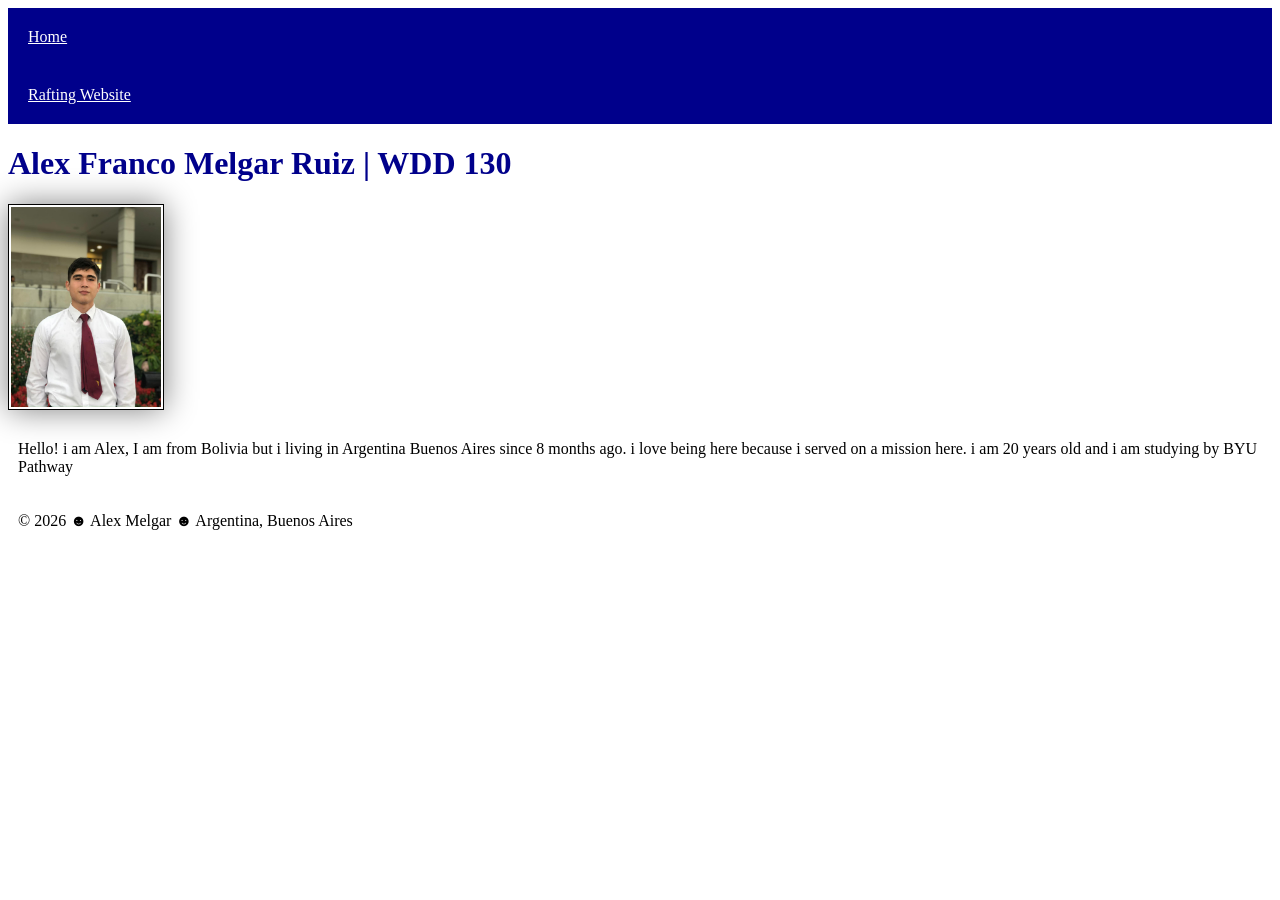
==== index.html @ a5608ce5 "making my web by using CSS" ====
<!DOCTYPE html>
<html lang="en">

<head>
    <meta charset="UTF-8">
    <meta name="viewport" content="width=device-width, initial-scale=1.0">
    <title>Alex Franco Melgar Ruiz | WDD 130</title>
    <link rel="stylesheet" href="styles/styles.css">
</head>

<body>
    <header>
        <nav>
            <a href="#">Home</a>
            <a href="wwr/">Rafting Website</a>

        </nav>
    </header>
    <main>
        <h1>Alex Franco Melgar Ruiz | WDD 130</h1>
        <img src="images/profile.jpg" alt="Alex Melgar | profile" width="200">
        <p>Hello! i am Alex, I am from Bolivia but i living in Argentina Buenos Aires since 8 months
            ago. i love being here because i served on a mission here. i am 20 years old and i am
            studying by BYU Pathway </p>
    </main>
    <footer>
        <p> &copy; 2026 ☻ Alex Melgar ☻ Argentina, Buenos Aires</p>
    </footer>

</body>

</html>
---- styles/styles.css ----
nav {
    background-color: darkblue;
    pading: 10px;
}

nav a {
    color: white;
    display: block;
    padding: 20px;
}

h1 {
    color: darkblue;
}

img {
    width: 150px;
    height: auto;
    border: 1px solid black;
    padding: 2px;
    box-shadow: 0 0 30px gray;
}

p {
    padding: 10px;
}
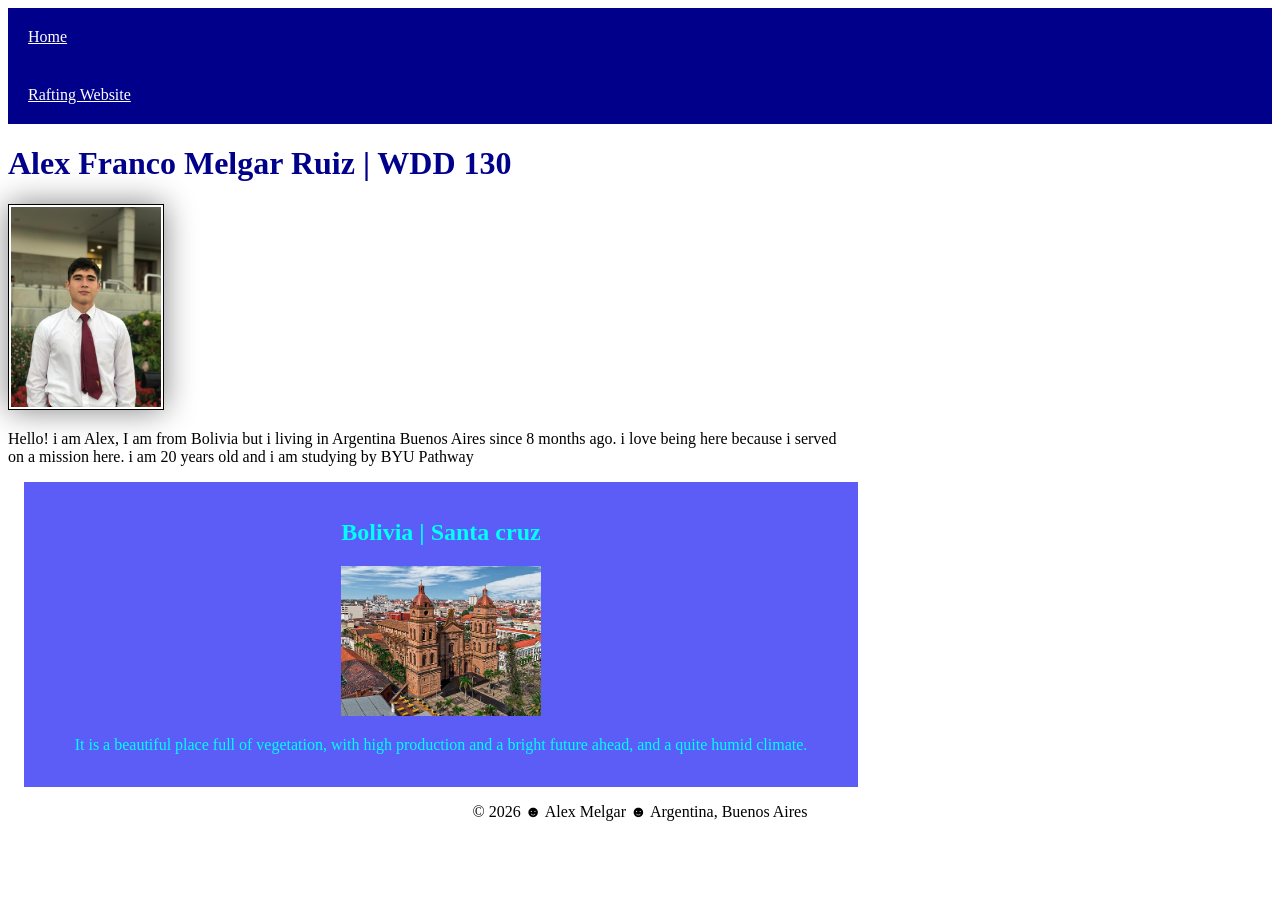
==== commit 280fcc40: "adding css to my html" ====
--- a/index.html
+++ b/index.html
@@ -5,7 +5,10 @@
     <meta charset="UTF-8">
     <meta name="viewport" content="width=device-width, initial-scale=1.0">
     <title>Alex Franco Melgar Ruiz | WDD 130</title>
+    <meta name="Description" content="You will know more about me">
+    <meta name="Author" content="Alex Melgar">
     <link rel="stylesheet" href="styles/styles.css">
+
 </head>
 
 <body>
@@ -23,6 +26,13 @@
             ago. i love being here because i served on a mission here. i am 20 years old and i am
             studying by BYU Pathway </p>
     </main>
+    <aside>
+        <h2> Bolivia | Santa cruz </h2>
+        <img src="images/santa-cruz-de-la-sierra.jpg" alt="Santa Cruz City">
+        <p>It is a beautiful place full of vegetation, with high production and a bright future
+            ahead, and a
+            quite humid climate.</p>
+    </aside>
     <footer>
         <p> &copy; 2026 ☻ Alex Melgar ☻ Argentina, Buenos Aires</p>
     </footer>
--- a/styles/styles.css
+++ b/styles/styles.css
@@ -13,7 +13,7 @@
     color: darkblue;
 }
 
-img {
+main img {
     width: 150px;
     height: auto;
     border: 1px solid black;
@@ -22,5 +22,30 @@
 }
 
 p {
-    padding: 10px;
+    padding: 0;
+}
+
+main {
+    max-width: 840px;
+}
+
+aside {
+    width: 800px;
+    margin: 1em;
+    border: 1px solid rgb(92, 92, 247);
+    padding: 1em;
+    background-color: rgb(92, 92, 247);
+    color: aqua;
+    text-align: center;
+}
+
+aside img {
+    width: 200px;
+    height: auto;
+}
+
+footer {
+    margin-top: 1rem;
+    border-top: 10px;
+    text-align: center;
 }
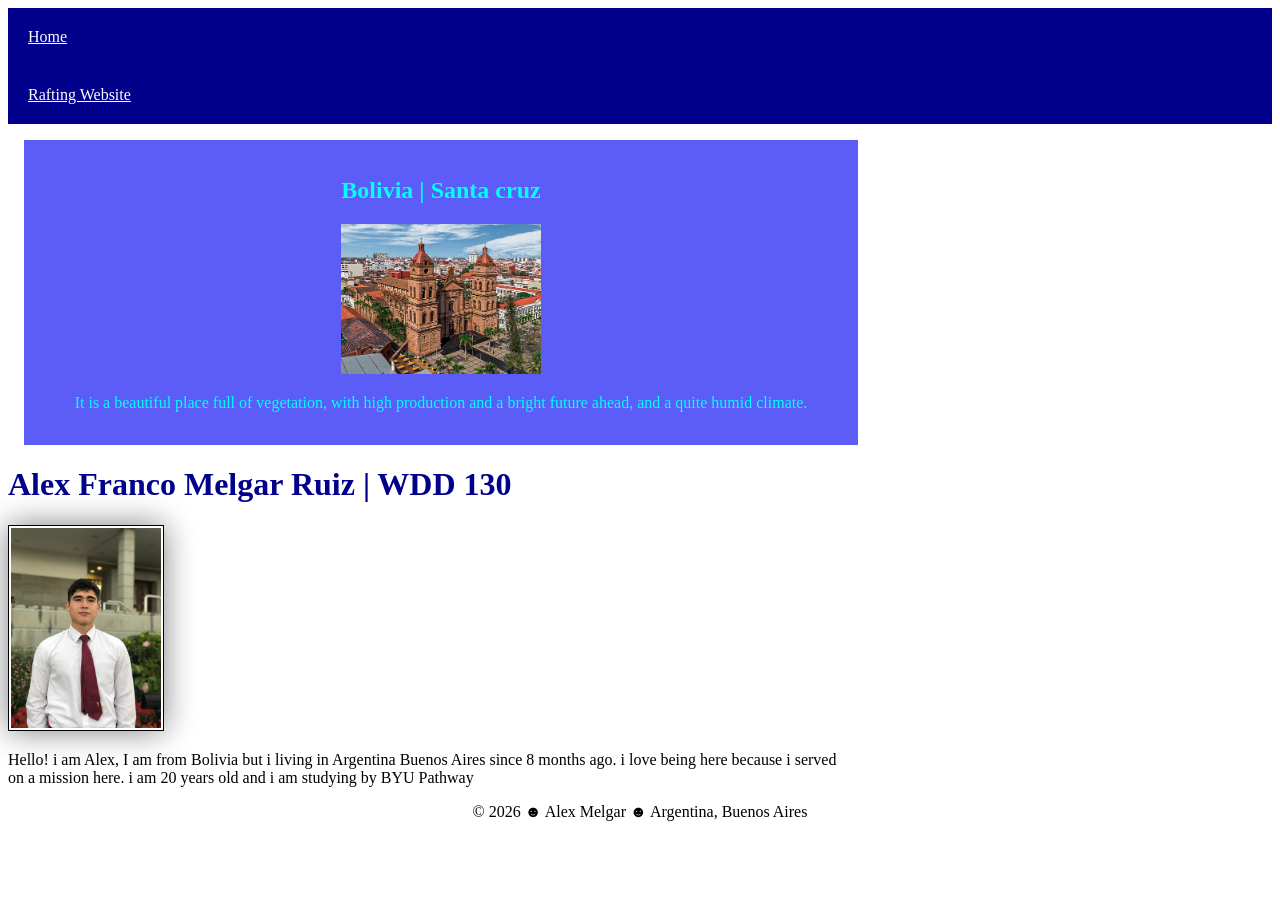
==== commit 8d720913: "fixing" ====
--- a/index.html
+++ b/index.html
@@ -19,6 +19,15 @@
 
         </nav>
     </header>
+
+    <aside>
+        <h2> Bolivia | Santa cruz </h2>
+        <img src="images/santa-cruz-de-la-sierra.jpg" alt="Santa Cruz City">
+        <p>It is a beautiful place full of vegetation, with high production and a bright future
+            ahead, and a
+            quite humid climate.</p>
+    </aside>
+
     <main>
         <h1>Alex Franco Melgar Ruiz | WDD 130</h1>
         <img src="images/profile.jpg" alt="Alex Melgar | profile" width="200">
@@ -26,13 +35,7 @@
             ago. i love being here because i served on a mission here. i am 20 years old and i am
             studying by BYU Pathway </p>
     </main>
-    <aside>
-        <h2> Bolivia | Santa cruz </h2>
-        <img src="images/santa-cruz-de-la-sierra.jpg" alt="Santa Cruz City">
-        <p>It is a beautiful place full of vegetation, with high production and a bright future
-            ahead, and a
-            quite humid climate.</p>
-    </aside>
+
     <footer>
         <p> &copy; 2026 ☻ Alex Melgar ☻ Argentina, Buenos Aires</p>
     </footer>
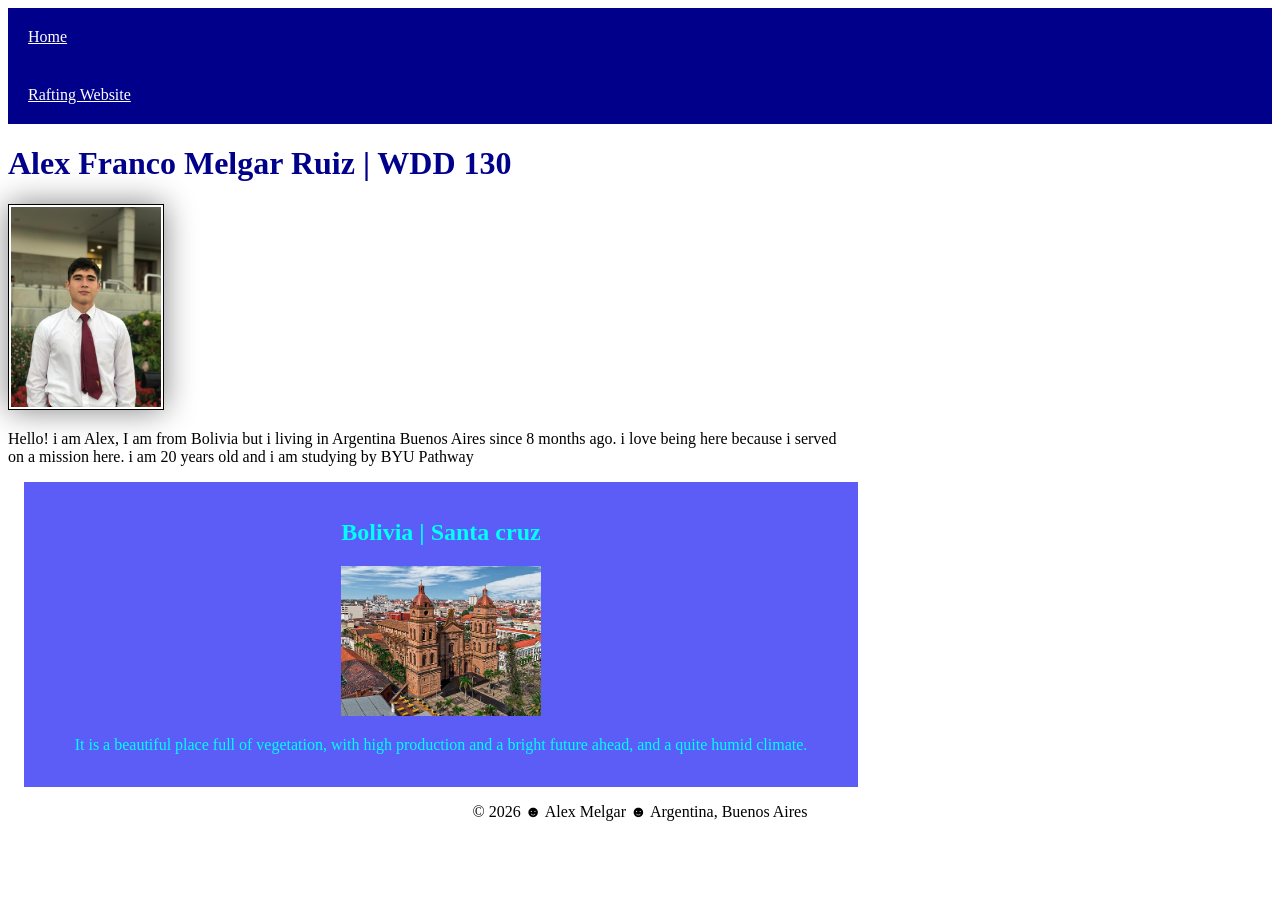
==== commit c254d7b4: "fixing my code" ====
--- a/index.html
+++ b/index.html
@@ -5,8 +5,8 @@
     <meta charset="UTF-8">
     <meta name="viewport" content="width=device-width, initial-scale=1.0">
     <title>Alex Franco Melgar Ruiz | WDD 130</title>
-    <meta name="Description" content="You will know more about me">
-    <meta name="Author" content="Alex Melgar">
+    <meta name="description" content="Welcome to my profile where you will know more about me">
+    <meta name="author" content="Alex Melgar">
     <link rel="stylesheet" href="styles/styles.css">
 
 </head>
@@ -20,13 +20,6 @@
         </nav>
     </header>
 
-    <aside>
-        <h2> Bolivia | Santa cruz </h2>
-        <img src="images/santa-cruz-de-la-sierra.jpg" alt="Santa Cruz City">
-        <p>It is a beautiful place full of vegetation, with high production and a bright future
-            ahead, and a
-            quite humid climate.</p>
-    </aside>
 
     <main>
         <h1>Alex Franco Melgar Ruiz | WDD 130</h1>
@@ -36,6 +29,14 @@
             studying by BYU Pathway </p>
     </main>
 
+    <aside>
+        <h2> Bolivia | Santa cruz </h2>
+        <img src="images/santa-cruz-de-la-sierra.jpg" alt="Santa Cruz City">
+        <p>It is a beautiful place full of vegetation, with high production and a bright future
+            ahead, and a
+            quite humid climate.</p>
+    </aside>
+
     <footer>
         <p> &copy; 2026 ☻ Alex Melgar ☻ Argentina, Buenos Aires</p>
     </footer>
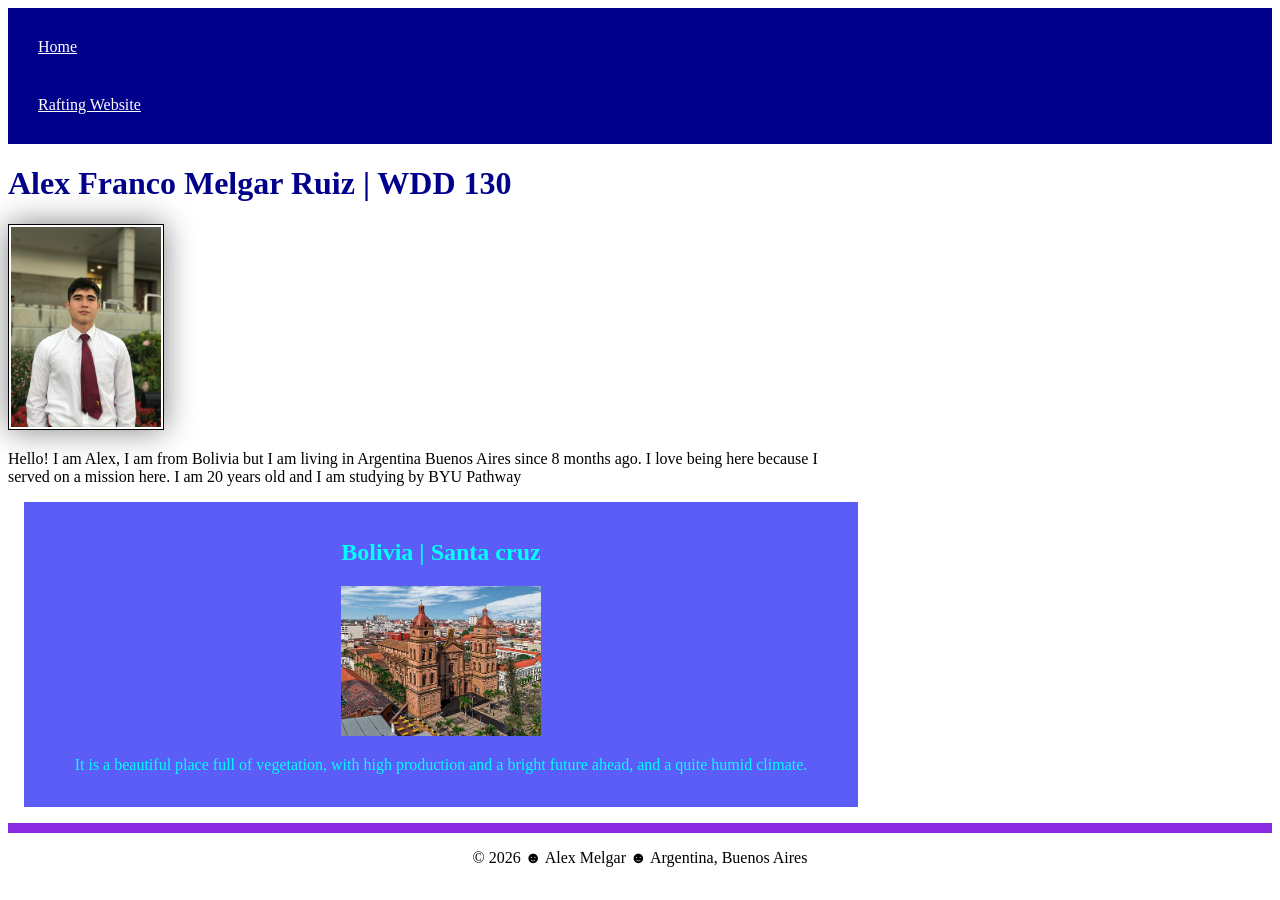
==== commit 1751f602: "correcting errors" ====
--- a/index.html
+++ b/index.html
@@ -5,8 +5,9 @@
     <meta charset="UTF-8">
     <meta name="viewport" content="width=device-width, initial-scale=1.0">
     <title>Alex Franco Melgar Ruiz | WDD 130</title>
-    <meta name="description" content="Welcome to my profile where you will know more about me">
-    <meta name="author" content="Alex Melgar">
+    <meta name="description"
+      content="Explore the professional student profile of Alex Franco Melgar Ruiz for the WDD 130 course, featuring insights about my background and Santa Cruz.">
+    <meta name="author" content="Alex Franco Melgar Ruiz">
     <link rel="stylesheet" href="styles/styles.css">
 
 </head>
@@ -24,8 +25,9 @@
     <main>
         <h1>Alex Franco Melgar Ruiz | WDD 130</h1>
         <img src="images/profile.jpg" alt="Alex Melgar | profile" width="200">
-        <p>Hello! i am Alex, I am from Bolivia but i living in Argentina Buenos Aires since 8 months
-            ago. i love being here because i served on a mission here. i am 20 years old and i am
+        <p>Hello! I am Alex, I am from Bolivia but I am living in Argentina Buenos Aires since 8
+            months
+            ago. I love being here because I served on a mission here. I am 20 years old and I am
             studying by BYU Pathway </p>
     </main>
 
--- a/styles/styles.css
+++ b/styles/styles.css
@@ -1,6 +1,6 @@
 nav {
     background-color: darkblue;
-    pading: 10px;
+    padding: 10px;
 }
 
 nav a {
@@ -46,6 +46,6 @@
 
 footer {
     margin-top: 1rem;
-    border-top: 10px;
+    border-top: 10px solid blueviolet;
     text-align: center;
 }
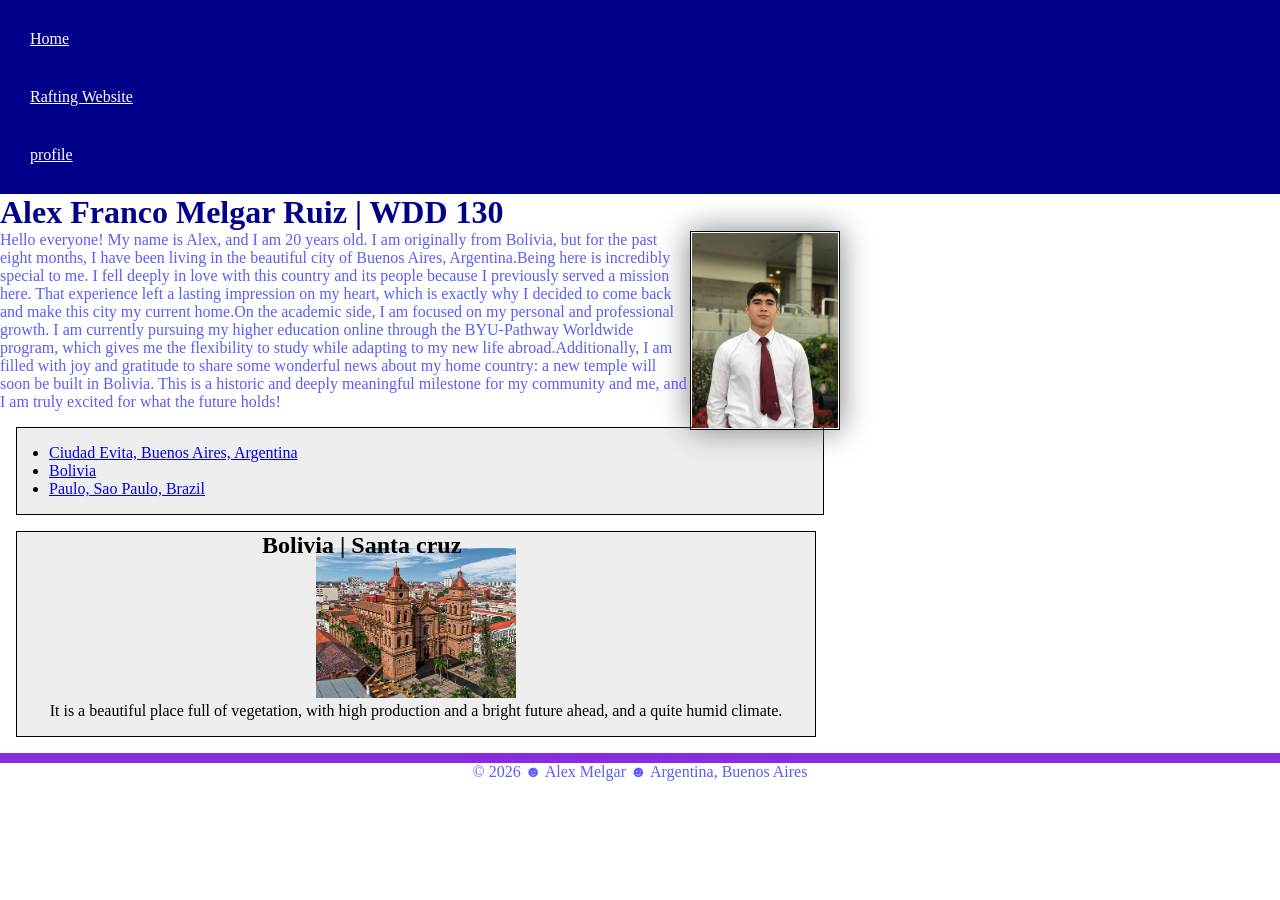
==== commit 4f32147c: "Home Page Layout" ====
--- a/index.html
+++ b/index.html
@@ -1,3 +1,4 @@
+<!-- 20 july 2026 -->
 <!DOCTYPE html>
 <html lang="en">
 
@@ -17,6 +18,7 @@
         <nav>
             <a href="#">Home</a>
             <a href="wwr/">Rafting Website</a>
+            <a href="https://linkedin.com">profile</a>
 
         </nav>
     </header>
@@ -25,16 +27,45 @@
     <main>
         <h1>Alex Franco Melgar Ruiz | WDD 130</h1>
         <img src="images/profile.jpg" alt="Alex Melgar | profile" width="200">
-        <p>Hello! I am Alex, I am from Bolivia but I am living in Argentina Buenos Aires since 8
-            months
-            ago. I love being here because I served on a mission here. I am 20 years old and I am
-            studying by BYU Pathway </p>
+        <p>Hello everyone! My name is Alex, and I am 20 years old. I am originally from Bolivia, but
+            for the
+            past eight months, I have been living in the beautiful city of Buenos Aires,
+            Argentina.Being here is
+            incredibly special to me. I fell deeply in love with this country and its people because
+            I
+            previously served a mission here. That experience left a lasting impression on my heart,
+            which is exactly why I decided to come back and make this city my current home.On the
+            academic side,
+            I am focused on my personal and professional growth. I am currently pursuing my higher
+            education
+            online through the BYU-Pathway Worldwide program, which gives me the flexibility to
+            study while
+            adapting to my new life abroad.Additionally, I am filled with joy and gratitude to share
+            some
+            wonderful news about my home country: a new temple will soon be built in Bolivia. This
+            is a historic
+            and deeply meaningful milestone for my community and me, and I am truly excited for what
+            the future
+            holds!</p>
+        <ul class="box indent">
+            <li><a href="https://www.churchofjesuschrist.org/temples/details/buenos-aires-argentina-temple?lang=eng"
+                  target="_blank" rel="noopener">Ciudad Evita, Buenos Aires, Argentina</a>
+            </li>
+            <li><a href="https://www.churchofjesuschrist.org/temples/details/santa-cruz-bolivia-temple?lang=eng"
+                  target="_blank" rel="noopener">Bolivia </a>
+            </li>
+            <li><a href="https://www.churchofjesuschrist.org/temples/details/sao-paulo-east-brazil-temple?lang=eng"
+                  target="_blank" rel="noopener">Paulo, Sao Paulo, Brazil</a></li>
+        </ul>
     </main>
 
-    <aside>
+    <aside class="box">
         <h2> Bolivia | Santa cruz </h2>
+
         <img src="images/santa-cruz-de-la-sierra.jpg" alt="Santa Cruz City">
-        <p>It is a beautiful place full of vegetation, with high production and a bright future
+        <p>It is a beautiful place full of vegetation, with high production and a
+            bright
+            future
             ahead, and a
             quite humid climate.</p>
     </aside>
--- a/styles/styles.css
+++ b/styles/styles.css
@@ -1,3 +1,14 @@
+* {
+    margin: 0;
+    padding: 0;
+    box-sizing: border-box;
+}
+
+:root {
+    color: rgb(92, 92, 247);
+
+}
+
 nav {
     background-color: darkblue;
     padding: 10px;
@@ -17,8 +28,11 @@
     width: 150px;
     height: auto;
     border: 1px solid black;
-    padding: 2px;
+    padding: 1px;
     box-shadow: 0 0 30px gray;
+    float: right;
+    margin: 0 0 1px 1px;
+
 }
 
 p {
@@ -31,12 +45,8 @@
 
 aside {
     width: 800px;
-    margin: 1em;
-    border: 1px solid rgb(92, 92, 247);
-    padding: 1em;
-    background-color: rgb(92, 92, 247);
-    color: aqua;
     text-align: center;
+    position: relative;
 }
 
 aside img {
@@ -44,8 +54,27 @@
     height: auto;
 }
 
+aside h2 {
+    position: absolute;
+    top: 0px;
+    left: 245px;
+}
+
 footer {
     margin-top: 1rem;
     border-top: 10px solid blueviolet;
     text-align: center;
+}
+
+/* class selector */
+.box {
+    margin: 1rem;
+    border: 1px solid rgba(0, 0, 0.1);
+    padding: 1rem;
+    background-color: #eee;
+    color: #000;
+}
+
+.indent {
+    padding-left: 2rem;
 }
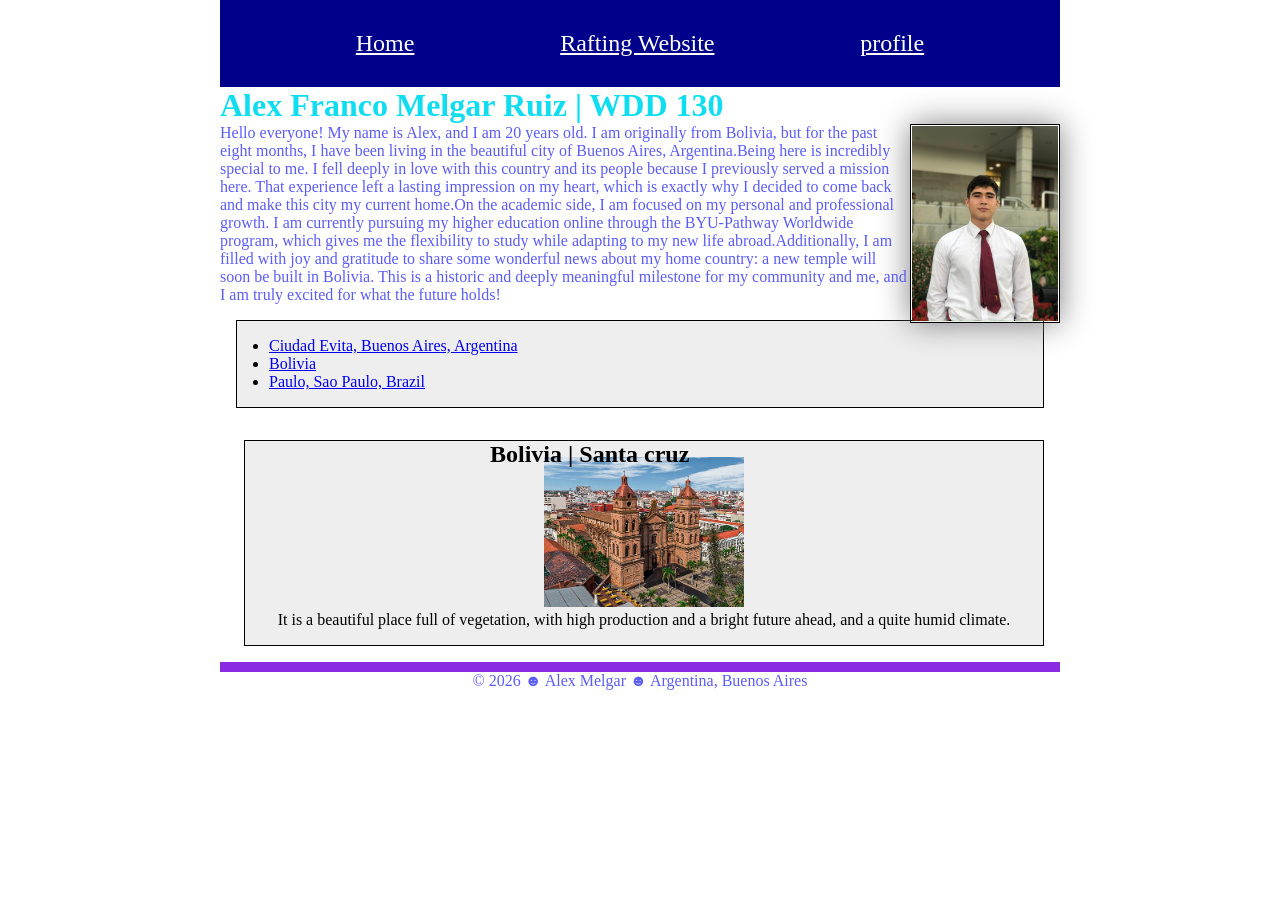
==== commit eeb1334a: "using grid and flex" ====
--- a/index.html
+++ b/index.html
@@ -23,53 +23,61 @@
         </nav>
     </header>
 
+    <div class="grid">
+        <main>
+            <h1>Alex Franco Melgar Ruiz | WDD 130</h1>
+            <img src="images/profile.jpg" alt="Alex Melgar | profile" width="200">
+            <p>Hello everyone! My name is Alex, and I am 20 years old. I am originally from Bolivia,
+                but
+                for the
+                past eight months, I have been living in the beautiful city of Buenos Aires,
+                Argentina.Being here is
+                incredibly special to me. I fell deeply in love with this country and its people
+                because
+                I
+                previously served a mission here. That experience left a lasting impression on my
+                heart,
+                which is exactly why I decided to come back and make this city my current home.On
+                the
+                academic side,
+                I am focused on my personal and professional growth. I am currently pursuing my
+                higher
+                education
+                online through the BYU-Pathway Worldwide program, which gives me the flexibility to
+                study while
+                adapting to my new life abroad.Additionally, I am filled with joy and gratitude to
+                share
+                some
+                wonderful news about my home country: a new temple will soon be built in Bolivia.
+                This
+                is a historic
+                and deeply meaningful milestone for my community and me, and I am truly excited for
+                what
+                the future
+                holds!</p>
+            <ul class="box indent">
+                <li><a href="https://www.churchofjesuschrist.org/temples/details/buenos-aires-argentina-temple?lang=eng"
+                      target="_blank" rel="noopener">Ciudad Evita, Buenos Aires, Argentina</a>
+                </li>
+                <li><a href="https://www.churchofjesuschrist.org/temples/details/santa-cruz-bolivia-temple?lang=eng"
+                      target="_blank" rel="noopener">Bolivia </a>
+                </li>
+                <li><a href="https://www.churchofjesuschrist.org/temples/details/sao-paulo-east-brazil-temple?lang=eng"
+                      target="_blank" rel="noopener">Paulo, Sao Paulo, Brazil</a></li>
+            </ul>
+        </main>
 
-    <main>
-        <h1>Alex Franco Melgar Ruiz | WDD 130</h1>
-        <img src="images/profile.jpg" alt="Alex Melgar | profile" width="200">
-        <p>Hello everyone! My name is Alex, and I am 20 years old. I am originally from Bolivia, but
-            for the
-            past eight months, I have been living in the beautiful city of Buenos Aires,
-            Argentina.Being here is
-            incredibly special to me. I fell deeply in love with this country and its people because
-            I
-            previously served a mission here. That experience left a lasting impression on my heart,
-            which is exactly why I decided to come back and make this city my current home.On the
-            academic side,
-            I am focused on my personal and professional growth. I am currently pursuing my higher
-            education
-            online through the BYU-Pathway Worldwide program, which gives me the flexibility to
-            study while
-            adapting to my new life abroad.Additionally, I am filled with joy and gratitude to share
-            some
-            wonderful news about my home country: a new temple will soon be built in Bolivia. This
-            is a historic
-            and deeply meaningful milestone for my community and me, and I am truly excited for what
-            the future
-            holds!</p>
-        <ul class="box indent">
-            <li><a href="https://www.churchofjesuschrist.org/temples/details/buenos-aires-argentina-temple?lang=eng"
-                  target="_blank" rel="noopener">Ciudad Evita, Buenos Aires, Argentina</a>
-            </li>
-            <li><a href="https://www.churchofjesuschrist.org/temples/details/santa-cruz-bolivia-temple?lang=eng"
-                  target="_blank" rel="noopener">Bolivia </a>
-            </li>
-            <li><a href="https://www.churchofjesuschrist.org/temples/details/sao-paulo-east-brazil-temple?lang=eng"
-                  target="_blank" rel="noopener">Paulo, Sao Paulo, Brazil</a></li>
-        </ul>
-    </main>
+        <aside class="box">
+            <h2> Bolivia | Santa cruz </h2>
 
-    <aside class="box">
-        <h2> Bolivia | Santa cruz </h2>
-
-        <img src="images/santa-cruz-de-la-sierra.jpg" alt="Santa Cruz City">
-        <p>It is a beautiful place full of vegetation, with high production and a
-            bright
-            future
-            ahead, and a
-            quite humid climate.</p>
-    </aside>
-
+            <img src="images/santa-cruz-de-la-sierra.jpg" alt="Santa Cruz City">
+            <p>It is a beautiful place full of vegetation, with high production and a
+                bright
+                future
+                ahead, and a
+                quite humid climate.</p>
+        </aside>
+    </div>
     <footer>
         <p> &copy; 2026 ☻ Alex Melgar ☻ Argentina, Buenos Aires</p>
     </footer>
--- a/styles/styles.css
+++ b/styles/styles.css
@@ -10,18 +10,23 @@
 }
 
 nav {
+    display: flex;
+    justify-content: space-evenly;
+    align-items: center;
     background-color: darkblue;
     padding: 10px;
 }
 
 nav a {
     color: white;
-    display: block;
+    display: inline-block;
     padding: 20px;
+    font-size: 1.5rem;
 }
 
 h1 {
-    color: darkblue;
+    color: rgb(16, 221, 240);
+    border-bottom: black;
 }
 
 main img {
@@ -39,14 +44,23 @@
     padding: 0;
 }
 
+.grid {
+    display: grid;
+    align-items: center;
+}
+
 main {
     max-width: 840px;
+    grid-column: 2/4;
 }
 
 aside {
     width: 800px;
     text-align: center;
     position: relative;
+    grid-column: 3/4;
+    grid-row: 3/4;
+
 }
 
 aside img {
@@ -77,4 +91,11 @@
 
 .indent {
     padding-left: 2rem;
+}
+
+header,
+.grid,
+footer {
+    max-width: 840px;
+    margin: 0 auto;
 }
